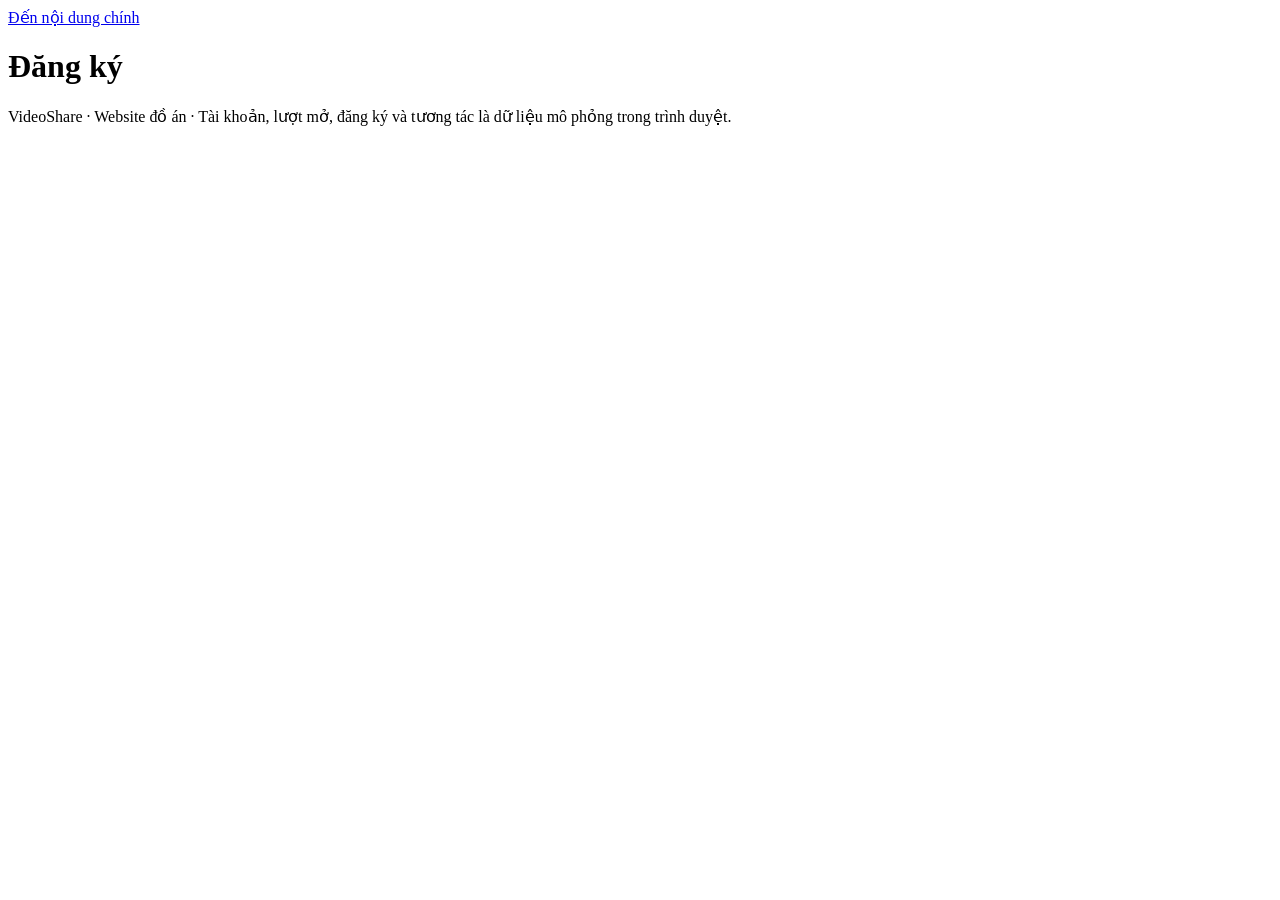
==== dang-ky.html @ 22a181b0 "Add files via upload" ====
<!doctype html>
<html lang="vi">
<head>
<meta charset="utf-8">
<meta name="viewport" content="width=device-width, initial-scale=1">
<meta name="description" content="VideoShare – Đồ án website chia sẻ và phát video bằng HTML, CSS, JavaScript và LocalStorage.">
<meta name="referrer" content="strict-origin-when-cross-origin">
<title>Đăng ký · VideoShare</title>
<link rel="icon" type="image/svg+xml" href="assets/img/logo.svg">
<link rel="stylesheet" href="assets/css/style.css">
<script defer src="assets/js/du-lieu-mau.js"></script>
<script defer src="assets/js/luu-tru.js"></script>
<script defer src="assets/js/nghiep-vu.js"></script>
<script defer src="assets/js/giao-dien.js"></script>
<script defer src="assets/js/trang-tai-khoan.js"></script>
<script defer src="assets/js/khoi-tao.js"></script>
</head>
<body data-page="register" data-depth="0" data-private="" data-admin="false">
<a class="skip-link" href="#noi-dung">Đến nội dung chính</a>
<div id="site-header"></div>
<div id="site-shell" class="site-shell">
<aside id="site-sidebar" class="sidebar"></aside>
<main id="noi-dung" class="site-main"><h1>Đăng ký</h1><noscript>Bật JavaScript để sử dụng các chức năng của website.</noscript></main>
</div>
<div class="site-main" style="padding-top:0;padding-bottom:0"><div id="app-message" class="notice app-message" role="status" aria-live="polite" hidden></div></div>
<footer class="site-footer">VideoShare · Website đồ án · Tài khoản, lượt mở, đăng ký và tương tác là dữ liệu mô phỏng trong trình duyệt.</footer>
<dialog id="app-dialog" aria-labelledby="dialog-title" aria-describedby="dialog-detail"><h2 id="dialog-title"></h2><p id="dialog-detail"></p><div class="actions"><button id="dialog-cancel" class="button" type="button">Hủy</button><button id="dialog-accept" class="button primary" type="button">Xác nhận</button></div></dialog>
</body>
</html>
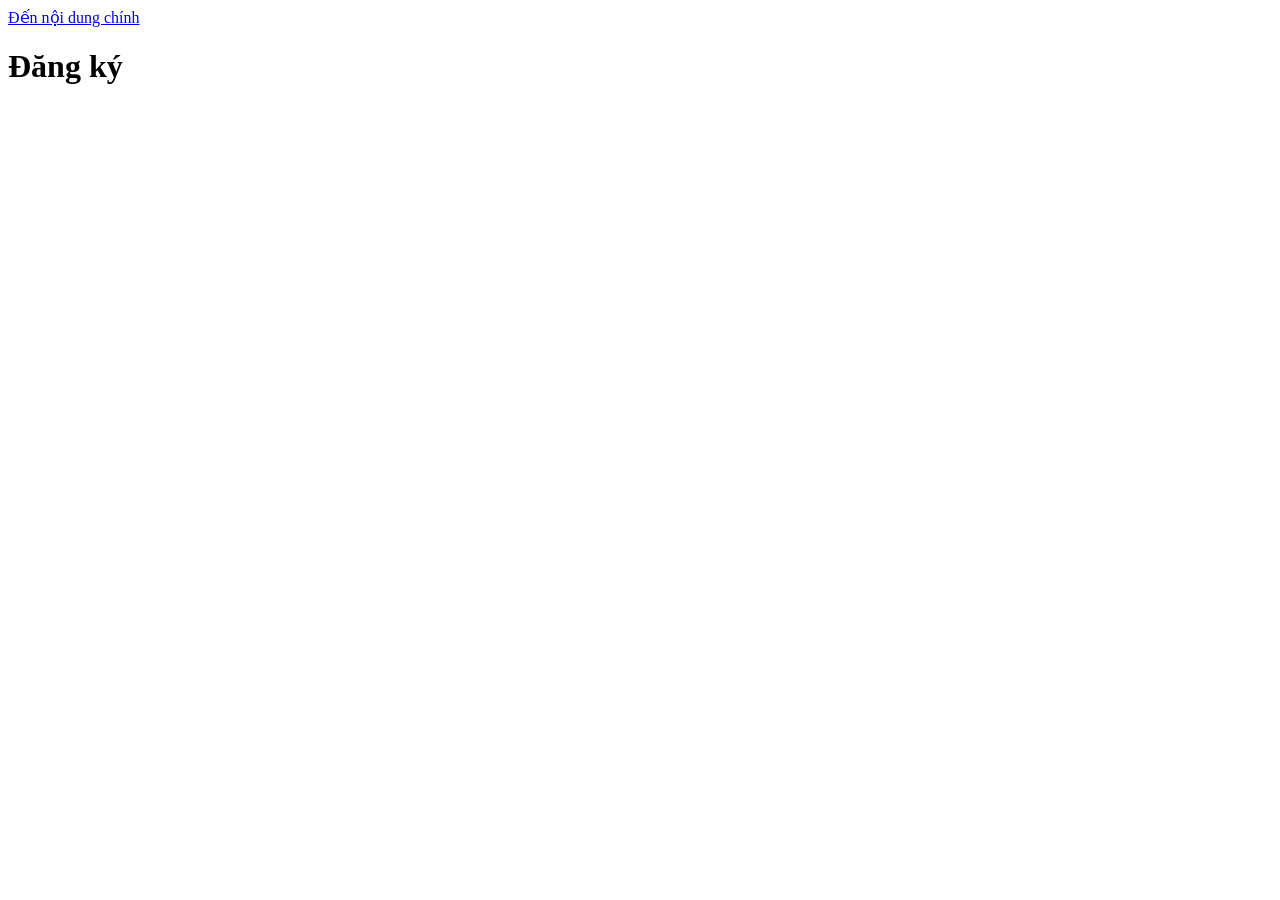
==== commit 4b9672e0: "Add files via upload" ====
--- a/dang-ky.html
+++ b/dang-ky.html
@@ -23,7 +23,6 @@
 <main id="noi-dung" class="site-main"><h1>Đăng ký</h1><noscript>Bật JavaScript để sử dụng các chức năng của website.</noscript></main>
 </div>
 <div class="site-main" style="padding-top:0;padding-bottom:0"><div id="app-message" class="notice app-message" role="status" aria-live="polite" hidden></div></div>
-<footer class="site-footer">VideoShare · Website đồ án · Tài khoản, lượt mở, đăng ký và tương tác là dữ liệu mô phỏng trong trình duyệt.</footer>
 <dialog id="app-dialog" aria-labelledby="dialog-title" aria-describedby="dialog-detail"><h2 id="dialog-title"></h2><p id="dialog-detail"></p><div class="actions"><button id="dialog-cancel" class="button" type="button">Hủy</button><button id="dialog-accept" class="button primary" type="button">Xác nhận</button></div></dialog>
 </body>
 </html>
